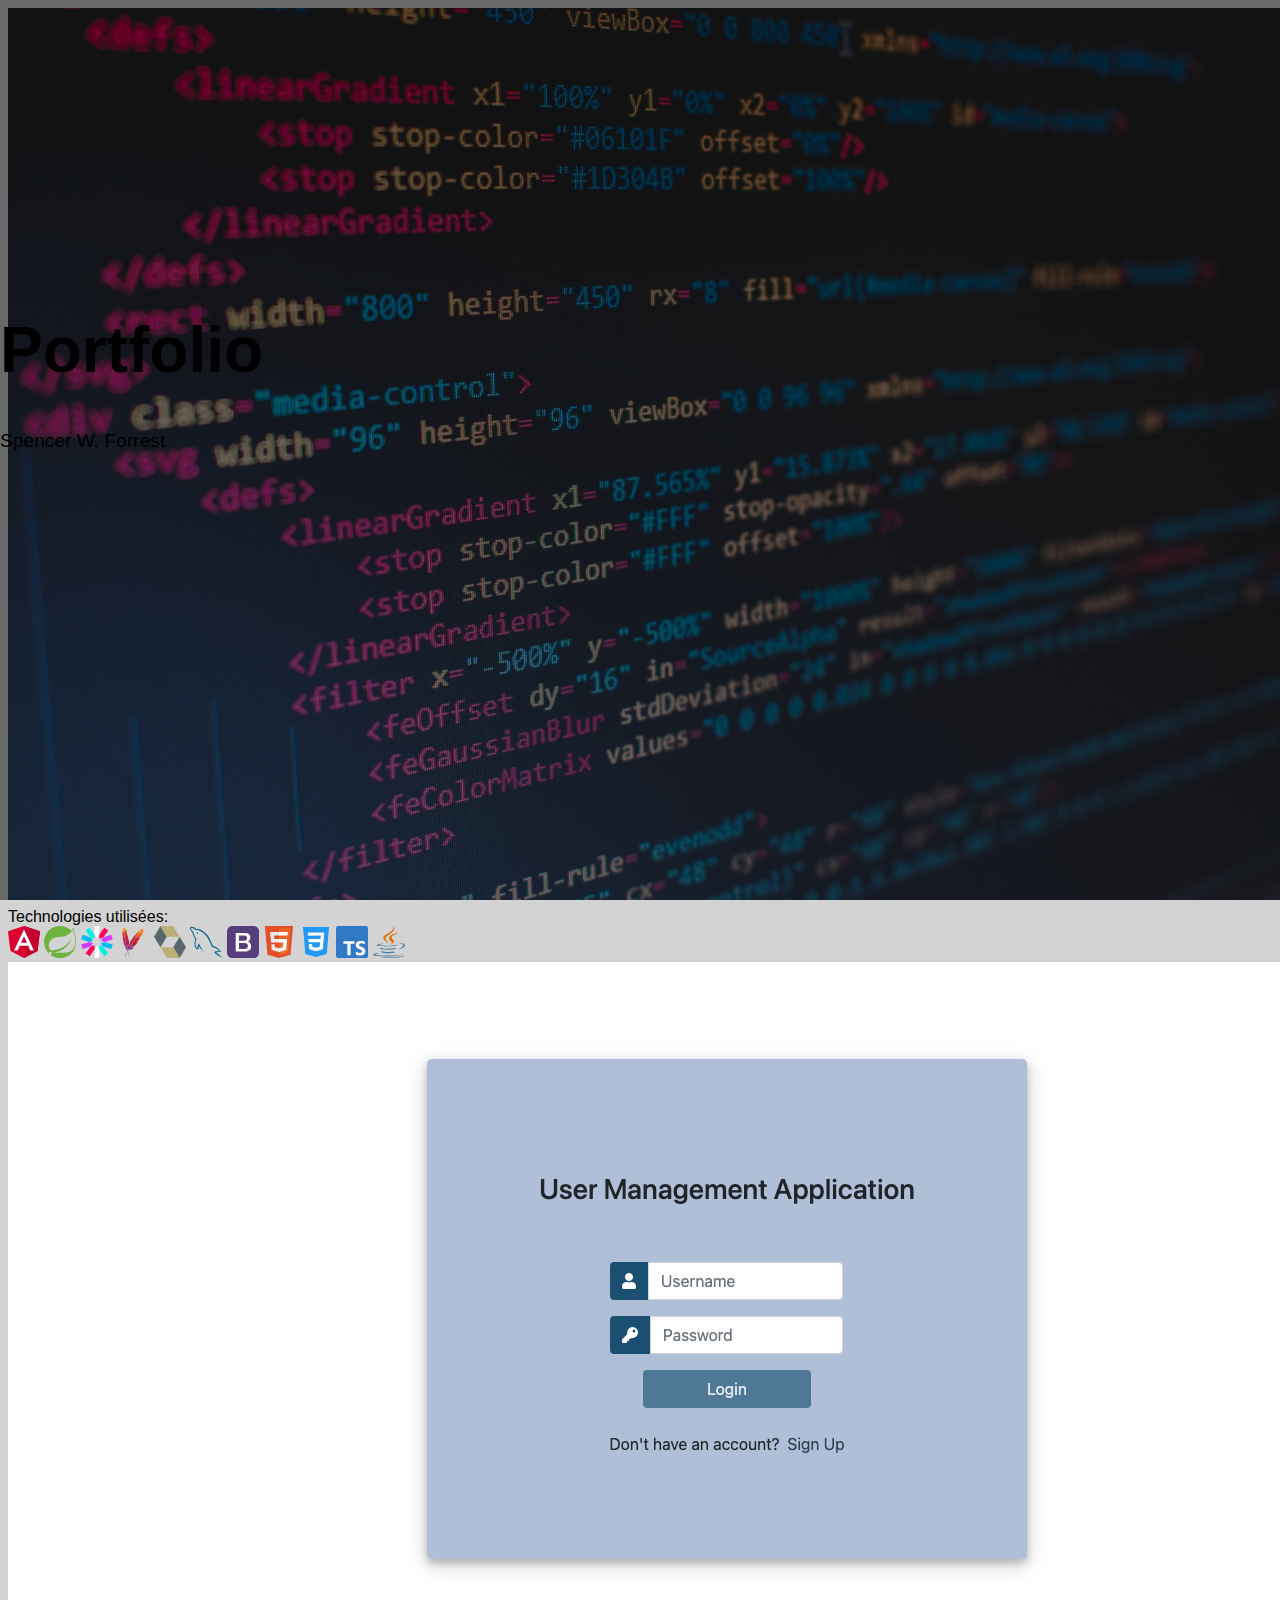
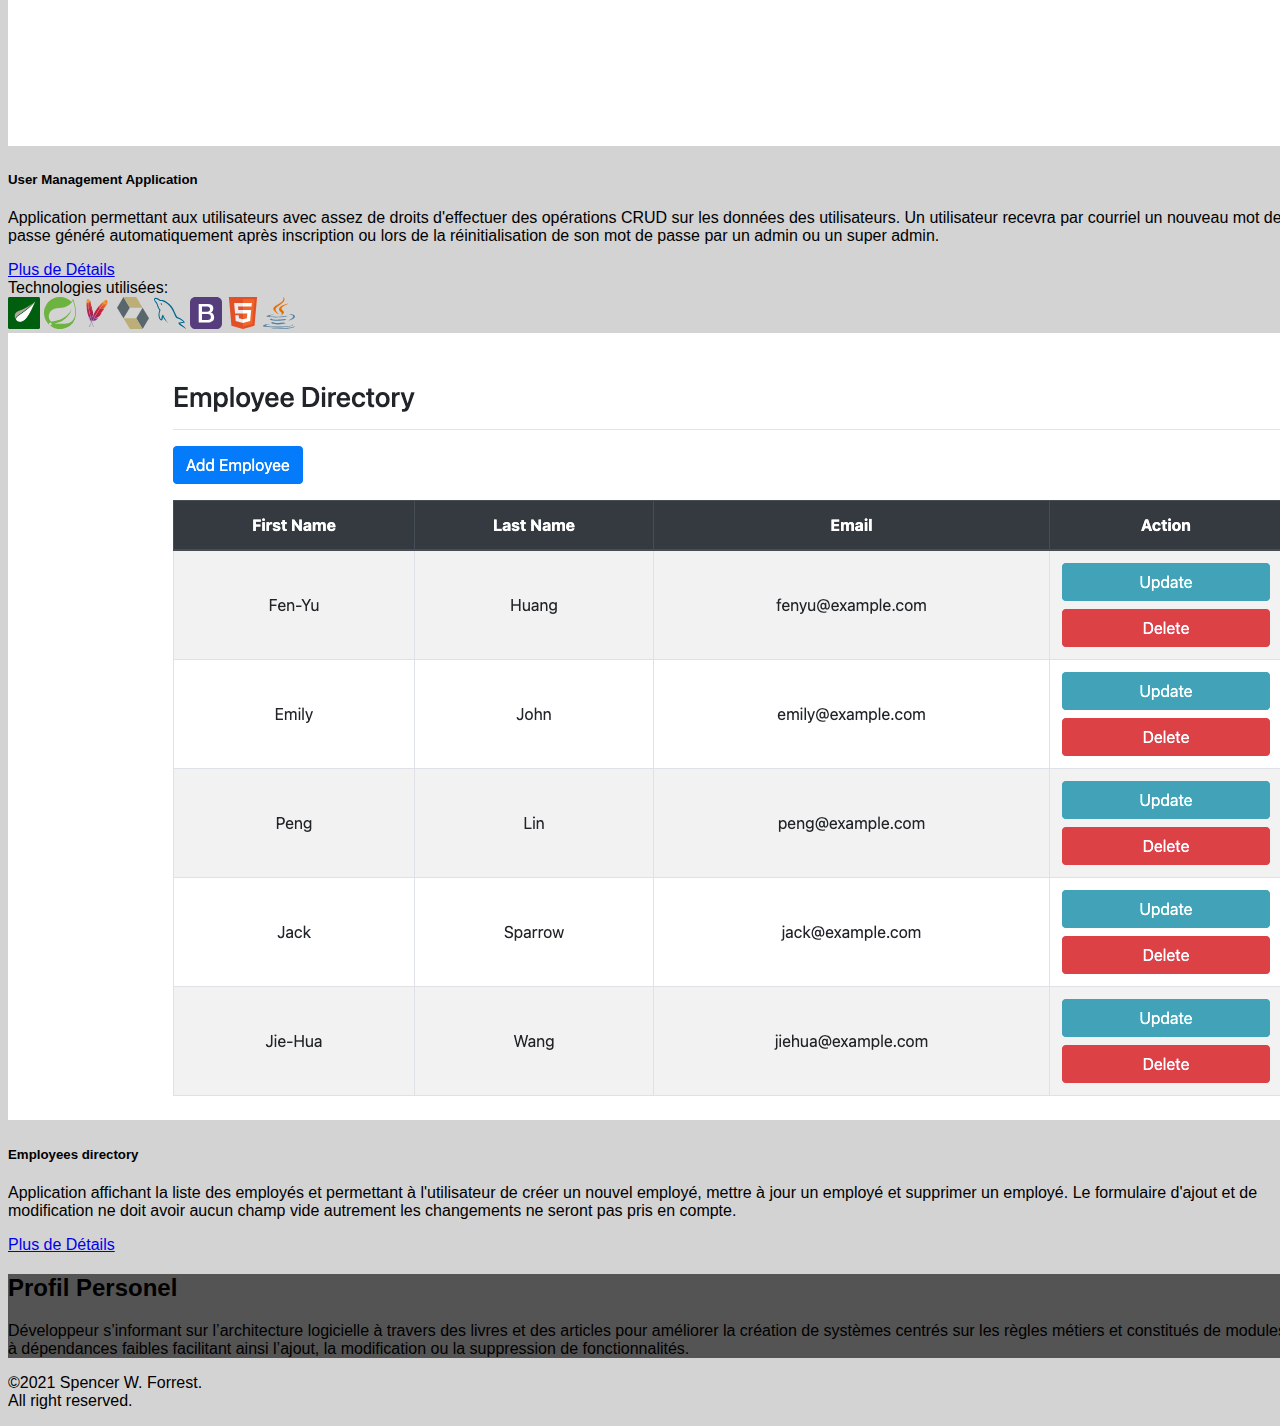
==== index.html @ 788e2797 "updated personal profil" ====
<!DOCTYPE html>
<html lang="en">
  <head>
    <!-- Required meta tags -->
    <meta charset="utf-8" />
    <meta
      name="viewport"
      content="width=device-width, initial-scale=1, shrink-to-fit=no"
    />
    
    <!-- Bootstrap CSS -->
    <link
      rel="stylesheet"
      href="https://cdn.jsdelivr.net/npm/bootstrap@4.6.0/dist/css/bootstrap.min.css"
      integrity="sha384-B0vP5xmATw1+K9KRQjQERJvTumQW0nPEzvF6L/Z6nronJ3oUOFUFpCjEUQouq2+l"
      crossorigin="anonymous"
    />

    <!-- Font-Azesome CSS -->
    <link
      rel="stylesheet"
      href="https://cdnjs.cloudflare.com/ajax/libs/font-awesome/5.15.2/css/all.min.css"
      integrity="sha512-HK5fgLBL+xu6dm/Ii3z4xhlSUyZgTT9tuc/hSrtw6uzJOvgRr2a9jyxxT1ely+B+xFAmJKVSTbpM/CuL7qxO8w=="
      crossorigin="anonymous"
    />
    <!-- Custom Style CSS -->
    <link rel="stylesheet" href="style.css" />

    <!-- favicon -->
    <link rel="icon" href="image/favicon.png">

    <title>Portfolio</title>
  </head>
  <body>
      <header class="text-light text-center overlay">
        <div id="header">
          <div class="py-5 py-lg-0">
            <h1 class="font-weight-bold pt-5">Portfolio</h1>
            <p class="font-weight-normal pb-4">Spencer W. Forrest</p>
            <i class="fas fa-angle-double-down fa-4x d-none d-lg-block"></i>
          </div>
        </div>
      </header>

      <div class="container my-1">
        <div class="row">

          <!-- First project card -->
          <div class="col-12 col-lg my-3">
            <div class="card h-100 text-center">
              <div class="card-header">
                Technologies utilisées:
                <div class="mb-2">
                  <a href="https://angular.io/" target="angular" title="Angular" class="mt-2 ml-1">
                    <img class="logo" src="image/angular.svg" alt="angular">
                  </a>
                  <a href="https://spring.io/" target="spring" title="Spring" class="mt-2 ml-1">
                    <img class="logo" src="image/spring.svg" alt="spring">
                  </a>
                  <a href="https://jwt.io/" target="jwt" title="Jwt" class="mt-2 ml-1">
                    <img class="logo" src="image/jwt2.svg" alt="jwt">
                  </a>
                  <a href="https://maven.apache.org/" target="maven" title="Apache Maven" class="mt-2 ml-1">
                    <img class="logo" src="image/maven.svg" alt="maven">
                  </a>
                  <a href="https://hibernate.org/orm/" target="hibernate_orm" title="Hibernate ORM" class="mt-2 ml-1">
                    <img class="logo" src="image/hibernate.svg" alt="hibernate ORM">
                  </a>
                  <a href="https://www.mysql.com/" target="mysql" title="MySQL" class="mt-2 ml-1">
                    <img class="logo" src="image/mysql.svg" alt="mysql database">
                  </a>
                  <a href="https://getbootstrap.com/" target="bootstrap" title="Bootstrap" class="mt-2 ml-1">
                    <img class="logo" src="image/bootstrap.svg" alt="boostrap">
                  </a>
                  <a href="https://html5.org/" target="html" title="HTML5" class="mt-2 ml-1">
                    <img class="logo" src="image/html5.svg" alt="html5">
                  </a>
                  <a href="https://www.w3.org/Style/CSS/" target="css" title="CSS3" class="mt-2 ml-1">
                    <img class="logo" src="image/css3.svg" alt="css3">
                  </a>
                  <a href="https://www.typescriptlang.org/" target="typescript" title="Typescript" class="mt-2 ml-1">
                    <img class="logo" src="image/typescript.svg" alt="typescript">
                  </a>
                  <a href="https://docs.oracle.com/en/java/index.html" target="java" title="Java" class="mt-2 ml-1">
                    <img class="logo" src="image/java.svg" alt="java">
                  </a>
                </div>
              </div>
              <img
                src="image/login.png"
                class="card-img-top"
                alt="User Management Application"
              />
              <div class="card-body">
                <h5 class="card-title my-4">User Management Application</h5>
                <p class="card-text text-left">
                  Application permettant aux utilisateurs avec assez de droits d'effectuer 
                  des opérations CRUD sur les données des utilisateurs. Un utilisateur recevra 
                  par courriel un nouveau mot de passe généré automatiquement
                  après inscription ou lors de la réinitialisation de son mot de passe 
                  par un admin ou un super admin.
                </p>
                <a 
                href="https://github.com/spencer-forrest-java/spring-user-management-client"
                target="user-management"
                class="btn btn-primary my-4">Plus de Détails</a>
              </div>
            </div>
          </div>

          <!-- Second project project card -->
          <div class="col-12 col-lg my-3">
            <div class="card h-100 text-center">
              <div class="card-header">
                Technologies utilisées:
                <div class="mb-2">
                  <a href="https://www.thymeleaf.org/" target="thymeleaf" title="Thymeleaf" class="mt-2 ml-1">
                    <img class="logo" src="image/thymeleaf.png" alt="thymeleaf">
                  </a>
                  <a href="https://spring.io/" target="spring" title="Spring" class="mt-2 ml-1">
                    <img class="logo" src="image/spring.svg" alt="spring">
                  </a>
                  <a href="https://maven.apache.org/" target="maven" title="Apache Maven" class="mt-2 ml-1">
                    <img class="logo" src="image/maven.svg" alt="maven">
                  </a>
                  <a href="https://hibernate.org/orm/" target="hibernate_orm" title="Hibernate ORM" class="mt-2 ml-1">
                    <img class="logo" src="image/hibernate.svg" alt="hibernate ORM">
                  </a>
                  <a href="https://www.mysql.com/" target="mysql" title="MySQL" class="mt-2 ml-1">
                    <img class="logo" src="image/mysql.svg" alt="mysql database">
                  </a>
                  <a href="https://getbootstrap.com/" target="bootstrap" title="Bootstrap" class="mt-2 ml-1">
                    <img class="logo" src="image/bootstrap.svg" alt="boostrap">
                  </a>
                  <a href="https://html5.org/" target="html" title="HTML5" class="mt-2 ml-1">
                    <img class="logo" src="image/html5.svg" alt="html5">
                  </a>
                  <a href="https://docs.oracle.com/en/java/index.html" target="java" title="Java" class="mt-2 ml-1">
                    <img class="logo" src="image/java.svg" alt="java">
                  </a>
                </div>
              </div>
              <img
                src="image/employees.png"
                class="card-img-top"
                alt="User Management Application"
              />
              <div class="card-body">
                <h5 class="card-title my-4">Employees directory</h5>
                <p class="card-text text-left">
                  Application affichant la liste des employés et permettant 
                  à l'utilisateur de créer un nouvel employé, mettre à jour un 
                  employé et supprimer un employé. Le formulaire d'ajout et de 
                  modification ne doit avoir aucun champ vide autrement les changements 
                  ne seront pas pris en compte.
                </p>
                <a
                  href="https://github.com/spencer-forrest-java/spring-mvc-thymeleaf-employee"
                  target="employee-directory"
                  class="btn btn-primary my-4">Plus de Détails</a>
              </div>
            </div>
            </div>
          </div>
        </div>
      </div>



      <!-- About Me -->
      <div id="about" class="mt-5 mb-0">
        <div class="py-5 my-5">
          <div class="row">
            <div class="col ml-5 mr-5">
              <h2 class="text-center text-white py-5">Profil Personel</h2>
              <p class="text-white pb-5 mb-5">
                Développeur s’informant sur l’architecture logicielle à travers des livres et des articles 
                pour améliorer la création de systèmes centrés sur les règles métiers et constitués de modules 
                à dépendances faibles facilitant ainsi l’ajout, la modification ou la suppression de fonctionnalités.
              </p>
            </div>
          </div>
        </div>
      </div>

      <!-- Footer -->
      <footer class="text-center text-dark">
        <a href="resource/resume_fr.pdf" target="cv" title="Curriculum Vitae" class="d-inline-block">
          <i class="fas fa-file-pdf fa-5x"></i>
        </a>
        <a href="https://github.com/spencer-forrest-java/" target="github" title="GitHub" class="d-inline-block ml-md-5 ml-4">
          <i class="fab fa-github fa-5x"></i>
        </a>
        <a href="mailto:spencer.forrest.java@gmail.com?subject=%5BPortfolio%5D" title="Send me an email" class="d-inline-block ml-md-5 ml-4">
          <i class="fas fa-envelope fa-5x"></i>
        </a>
        <p class="mt-4">&copy;2021 Spencer W. Forrest.<br class="d-inline d-md-none"> All right reserved.</p>
      </footer>

    <!-- Optional JavaScript; choose one of the two! -->
    <script
      src="https://code.jquery.com/jquery-3.5.1.slim.min.js"
      integrity="sha384-DfXdz2htPH0lsSSs5nCTpuj/zy4C+OGpamoFVy38MVBnE+IbbVYUew+OrCXaRkfj"
      crossorigin="anonymous"
    ></script>
    <script
      src="https://cdn.jsdelivr.net/npm/popper.js@1.16.1/dist/umd/popper.min.js"
      integrity="sha384-9/reFTGAW83EW2RDu2S0VKaIzap3H66lZH81PoYlFhbGU+6BZp6G7niu735Sk7lN"
      crossorigin="anonymous"
    ></script>
    <script
      src="https://cdn.jsdelivr.net/npm/bootstrap@4.6.0/dist/js/bootstrap.min.js"
      integrity="sha384-+YQ4JLhjyBLPDQt//I+STsc9iw4uQqACwlvpslubQzn4u2UU2UFM80nGisd026JF"
      crossorigin="anonymous"
    ></script>
  </body>
</html>
---- style.css ----
html,
body {
  max-height: 100%;
  max-width: 100%;
  overflow-x: hidden;
}

body {
  background-color: lightgray;
  font-family: "Poppins", sans-serif;
  font-size: 1rem;
  width: 100%;
  height: 100%;
}

header {
  background-image: url(image/code.jpg);
  background-attachment: fixed;
  background-position: center;
  background-size: cover;
  background-repeat: no-repeat;
  height: 100vh;
}

#header {
  margin: 0;
  bottom: 0;
  top: 0;
  left: 0;
  right: 0;
  background-color: rgba(0, 0, 0, 0.5);
  position: absolute;
}

#header > div {
  position: relative;
  top: 30%;
  height: 20%;
}

#header h1 {
  font-size: 4rem;
}

#header p {
  font-size: 1.2rem;
}

@media screen and (max-width: 991px) {
  header {
    height: 100%;
  }

  #header {
    position: relative;
  }

  #header > div {
    top: 50%;
    height: auto;
  }
}

@media screen and (max-width: 767px) {
  header {
    height: 100%;
    background-attachment: scroll;
  }
}

@media screen and (max-width: 576px) {
  #header h1 {
    font-size: 2rem;
  }

  #header p {
    font-size: 1rem;
  }
}

#about {
  background-image: url(image/sketch.jpg);
  background-attachment: fixed;
  background-position: top;
  background-size: cover;
  background-repeat: no-repeat;
}

@media screen and (max-width: 767px) {
  #about {
    background-attachment: scroll;
  }
}

#about > div {
  background-color: rgba(0, 0, 0, 0.6);
}

footer a :hover {
  color: #007bff;
}

footer a i {
  color: #000;
}

a i {
  color: black;
}

.card-header a {
  color: transparent;
  display: inline-block;
}

img.logo {
  width: 32px;
  height: 32px;
}
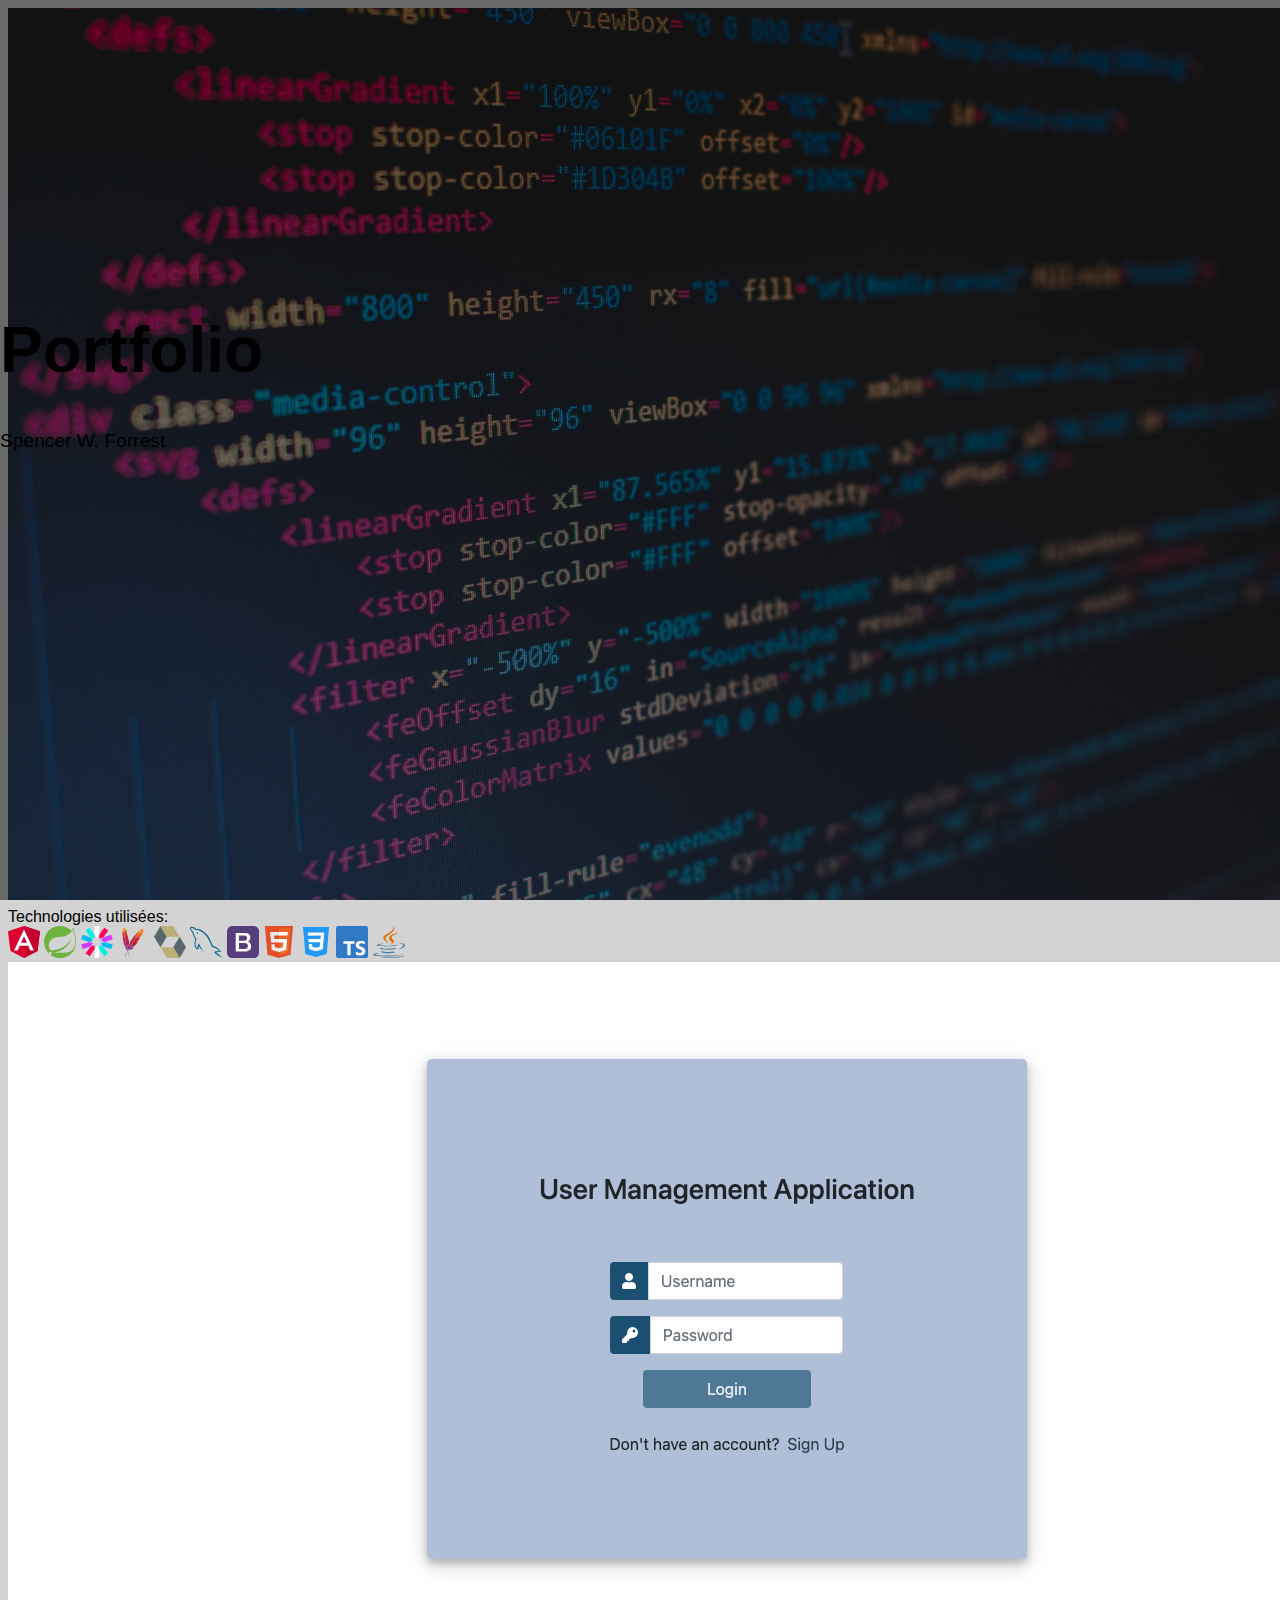
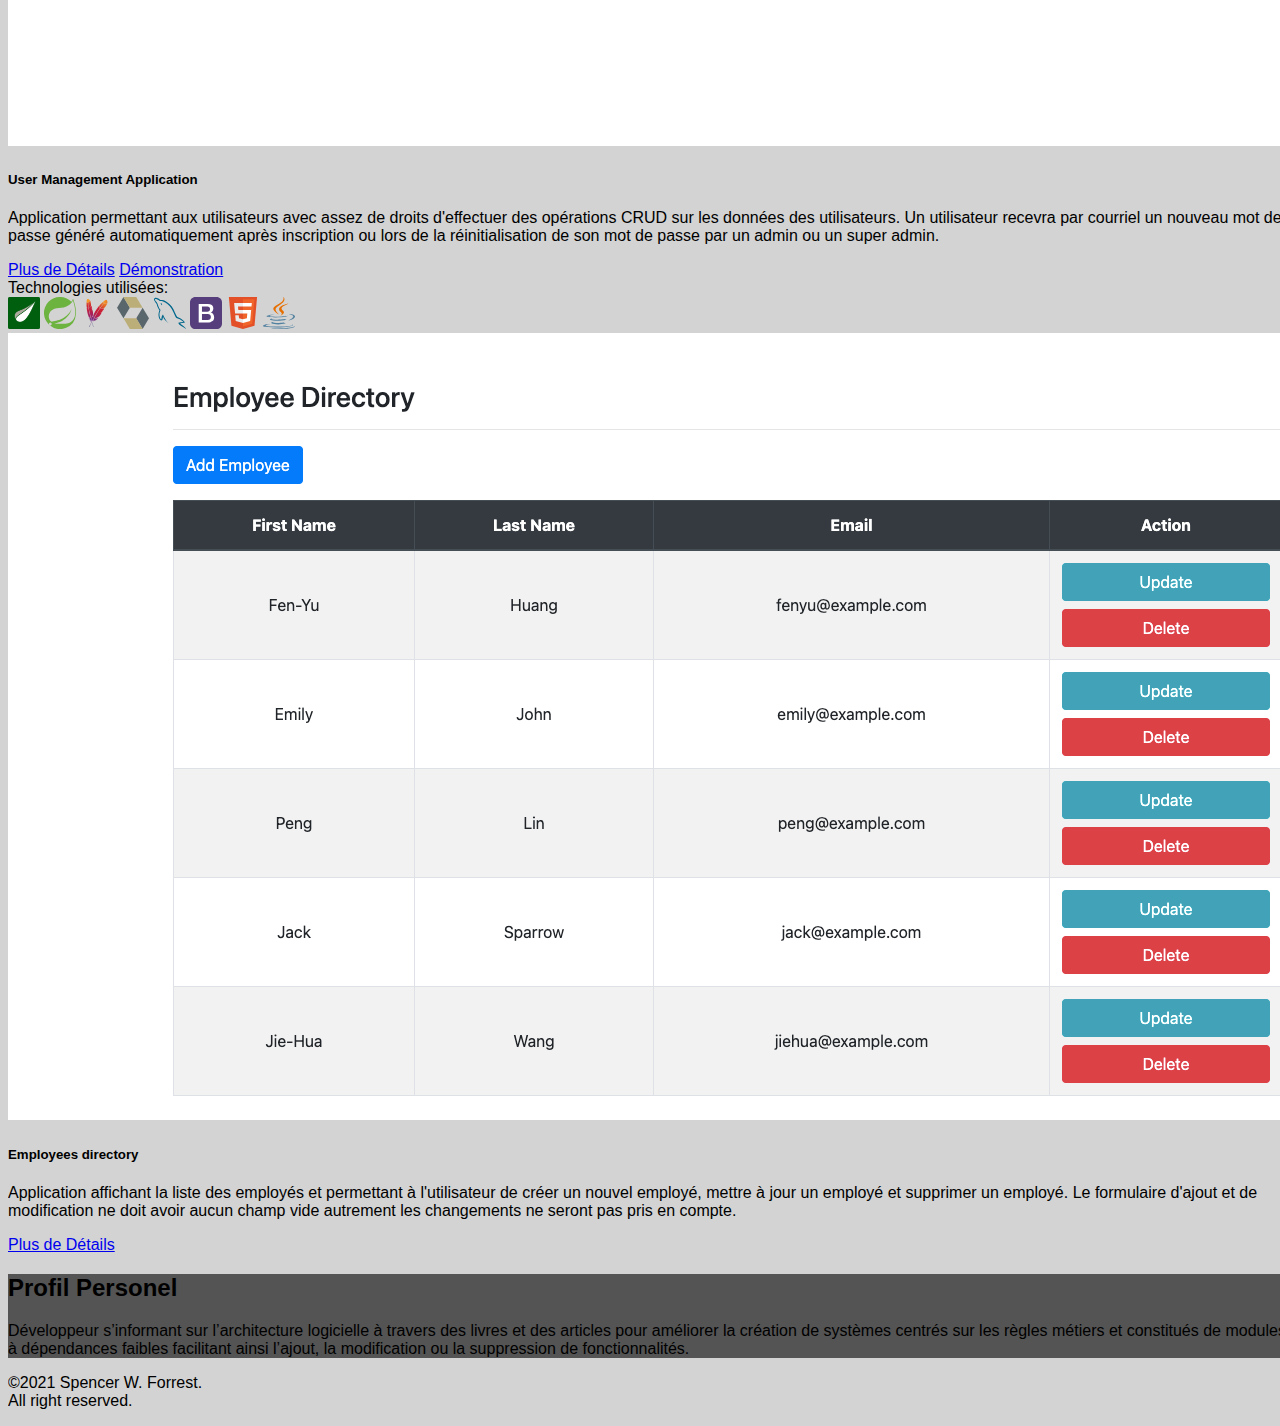
==== commit 93972d92: "added link to user management app" ====
--- a/index.html
+++ b/index.html
@@ -102,8 +102,12 @@
                 </p>
                 <a 
                 href="https://github.com/spencer-forrest-java/spring-user-management-client"
+                target="user-management github"
+                class="btn btn-primary my-3 my-sm-4 mr-auto mr-sm-5">Plus de Détails</a>
+                <a 
+                href="https://www.user-management-application.tk/"
                 target="user-management"
-                class="btn btn-primary my-4">Plus de Détails</a>
+                class="btn btn-success my-3  my-md-4">Démonstration</a>
               </div>
             </div>
           </div>
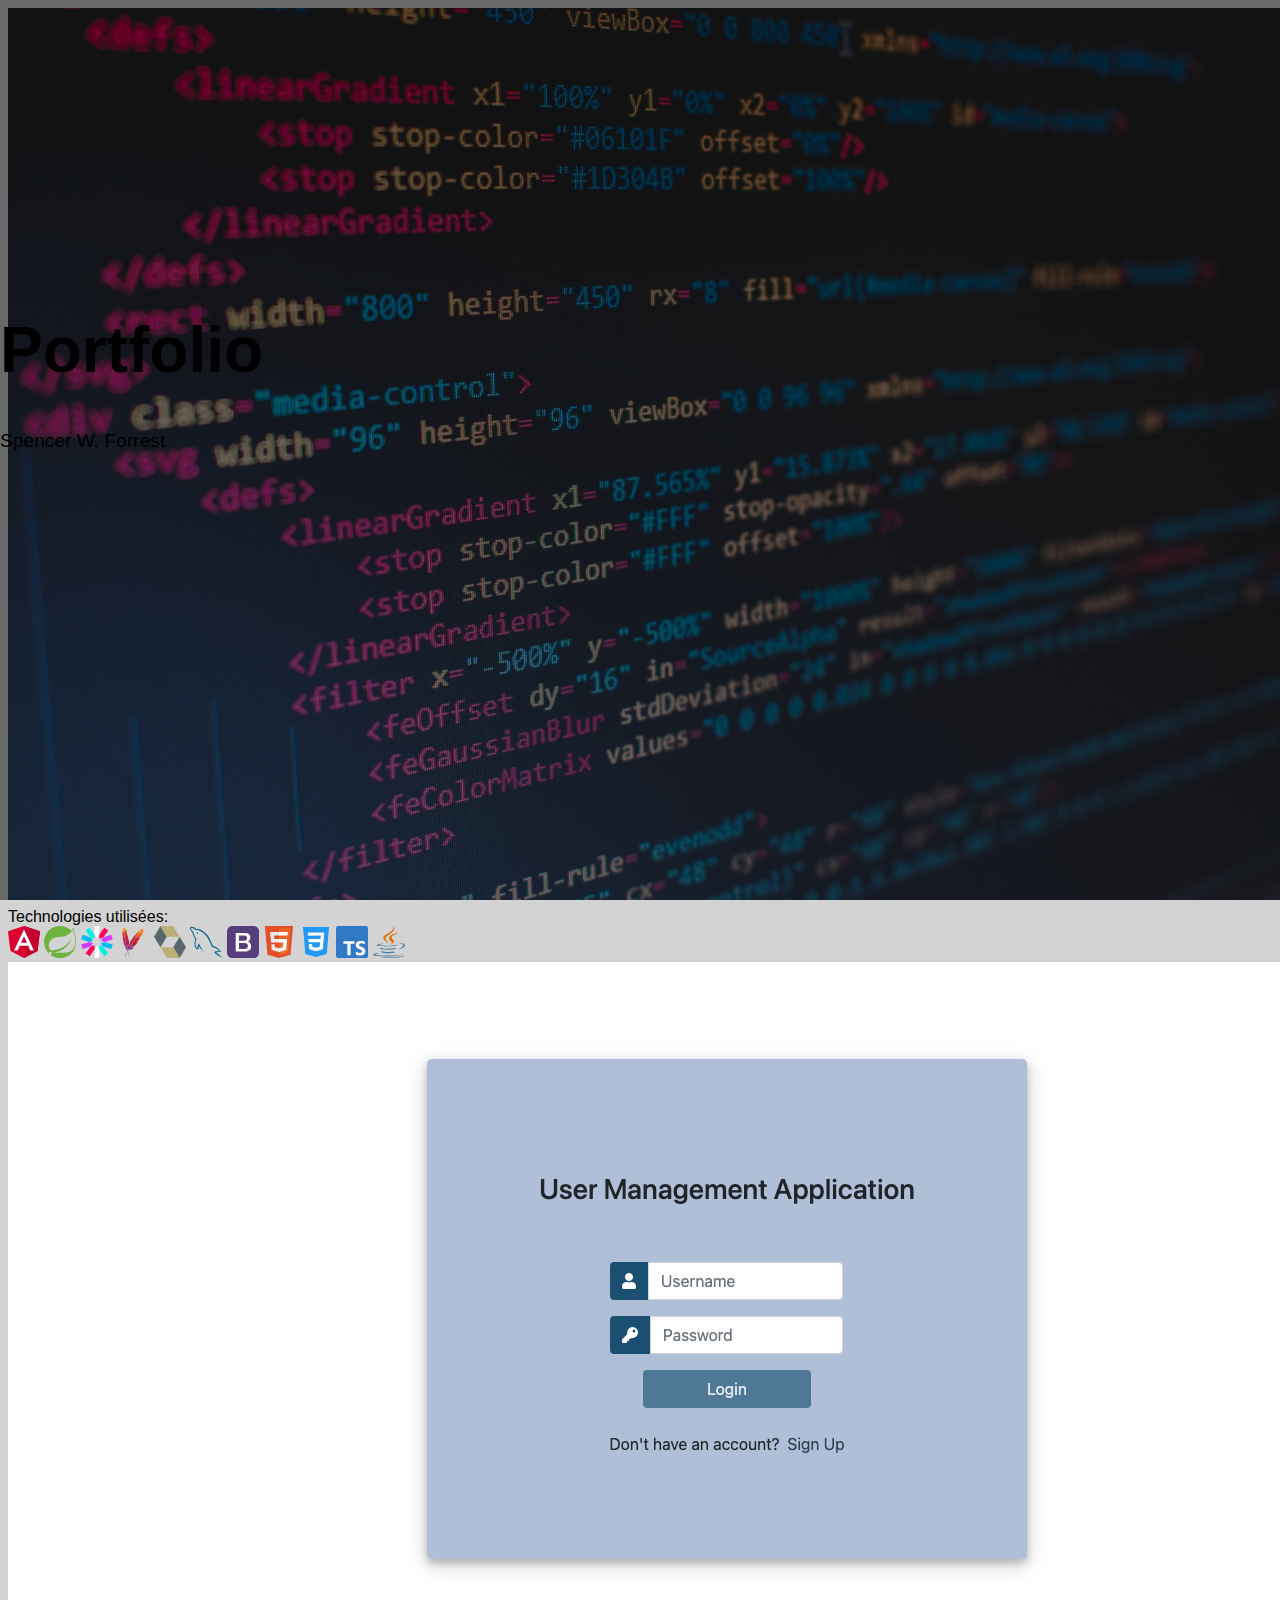
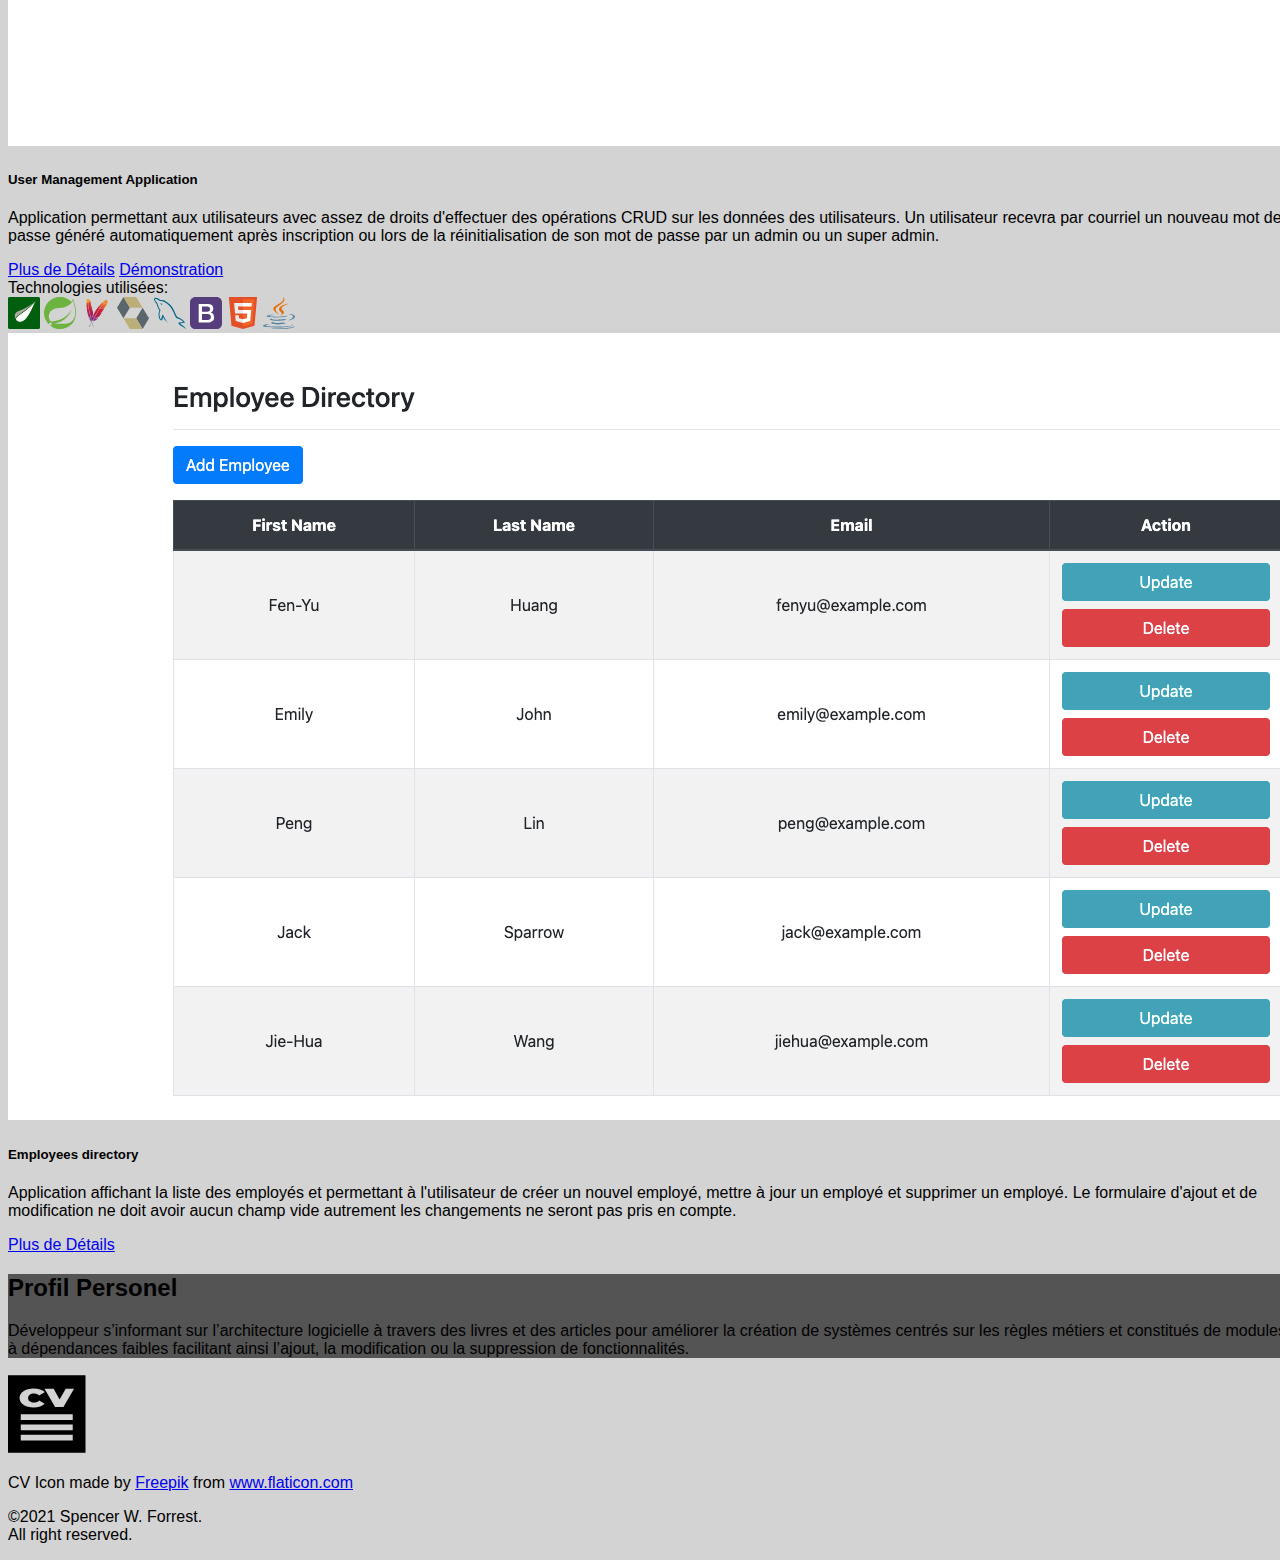
==== commit abcedb71: "updated resume icon" ====
--- a/index.html
+++ b/index.html
@@ -189,15 +189,43 @@
 
       <!-- Footer -->
       <footer class="text-center text-dark">
-        <a href="resource/resume_fr.pdf" target="cv" title="Curriculum Vitae" class="d-inline-block">
-          <i class="fas fa-file-pdf fa-5x"></i>
-        </a>
-        <a href="https://github.com/spencer-forrest-java/" target="github" title="GitHub" class="d-inline-block ml-md-5 ml-4">
-          <i class="fab fa-github fa-5x"></i>
-        </a>
-        <a href="mailto:spencer.forrest.java@gmail.com?subject=%5BPortfolio%5D" title="Send me an email" class="d-inline-block ml-md-5 ml-4">
-          <i class="fas fa-envelope fa-5x"></i>
-        </a>
+        <div class="row">
+          <div class="d-none d-lg-block col-lg-3"></div>
+          <div class="col my-3">
+            <a href="../resource/resume_fr.pdf" target="Résumé" title="Curriculum Vitae">
+              <svg preserveAspectRatio="xMidYMid meet" viewBox="0 0 70 70" width="70" height="70" class="cv">
+                <defs>
+                <path d="M70 70L70 0L0 0L0 70L70 70ZM28.4 18.33C27.08 17.11 25.49 16.41 23.45 16.41C20.28 16.41 18.14 18 18.14 
+                    20.52C18.14 23.04 20.28 24.63 23.45 24.63C25.49 24.63 27.08 23.93 28.4 22.71C28.89 23.02 32.75 25.52 33.23 
+                    25.83C30.99 27.95 27.5 29.13 23.06 29.13C15.78 29.13 10.43 25.57 10.43 20.52C10.43 15.46 15.78 11.91 23.06 
+                    11.91C27.5 11.91 30.99 13.09 33.23 15.21C32.75 15.52 28.89 18.02 28.4 18.33ZM11.53 53.73L58.47 53.73L58.47 
+                    58.96L11.53 58.96L11.53 53.73ZM11.53 44.44L58.47 44.44L58.47 49.67L11.53 49.67L11.53 44.44ZM11.53 35.15L58.47 
+                    35.15L58.47 40.37L11.53 40.37L11.53 35.15ZM32.97 12.29L41.2 12.29L46.6 21.91L52.14 12.29L59.65 12.29L50.07 28.75L42.55 
+                    28.75L32.97 12.29Z" id="d2TS8KiFCG">
+                </path>
+                </defs>
+                <g>
+                  <use xlink:href="#d2TS8KiFCG" opacity="1" fill-opacity="1"></use>
+                </g>
+              </svg>
+            </a>
+          </div>
+          <div class="col my-3">
+            <a href="https://github.com/spencer-forrest-java/" target="github" title="GitHub" class="d-inline-block ml-md-5 ml-4">
+              <i class="fab fa-github fa-5x"></i>
+            </a>
+          </div>
+          <div class="col my-3">
+            <a href="mailto:spencer.forrest.java@gmail.com?subject=%5BPortfolio%5D" title="Send me an email" class="d-inline-block ml-md-5 ml-4">
+              <i class="fas fa-envelope fa-5x"></i>
+            </a>
+          </div>
+          <div class="d-none d-lg-block col-lg-3"></div>
+        </div>
+        <p class="mt-4">
+          CV Icon made by <a href="https://www.freepik.com" title="Freepik">Freepik</a> 
+          from <a href="https://www.flaticon.com/" title="Flaticon">www.flaticon.com</a>
+        </p>
         <p class="mt-4">&copy;2021 Spencer W. Forrest.<br class="d-inline d-md-none"> All right reserved.</p>
       </footer>
 
--- a/style.css
+++ b/style.css
@@ -98,10 +98,12 @@
 
 footer a :hover {
   color: #007bff;
+  fill: #007bff;
 }
 
 footer a i {
   color: #000;
+  fill: #000;
 }
 
 a i {
@@ -116,4 +118,9 @@
 img.logo {
   width: 32px;
   height: 32px;
+}
+
+svg.cv {
+  width: 77.5px;
+  height: 80px;
 }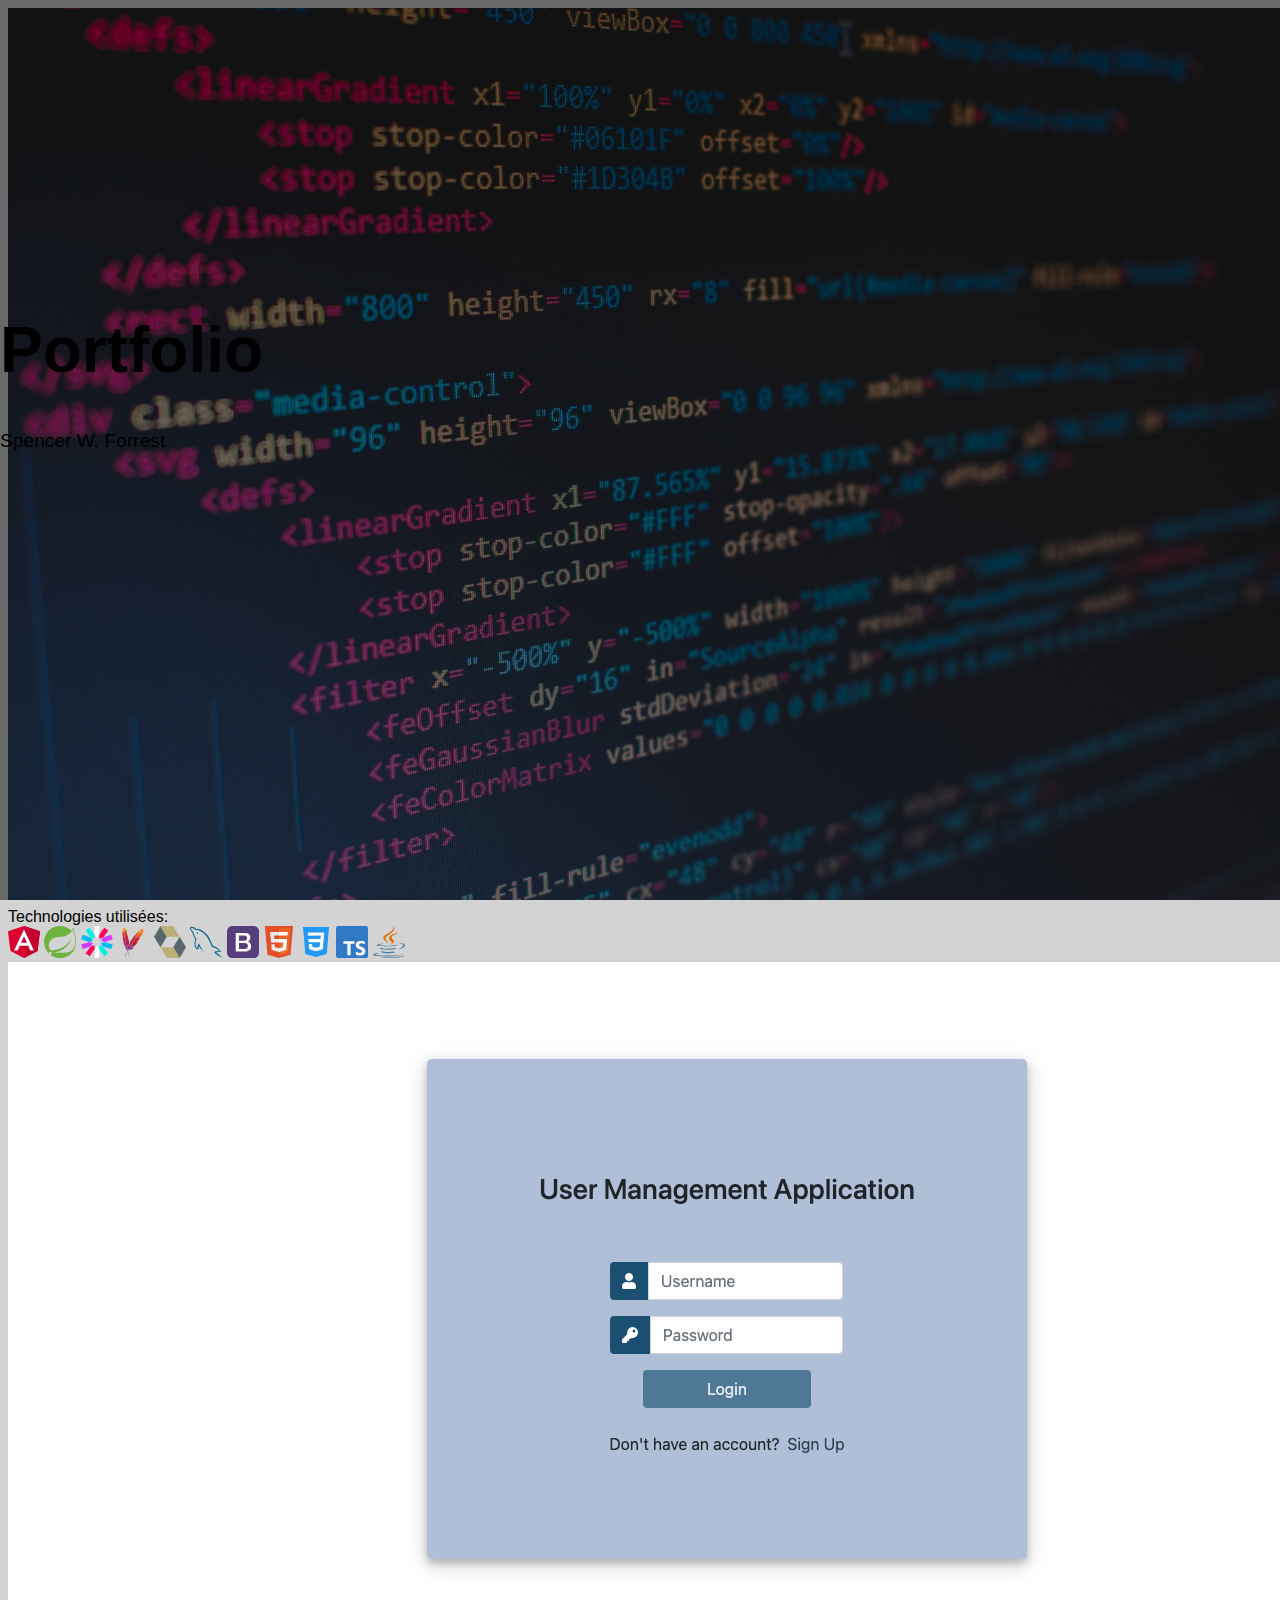
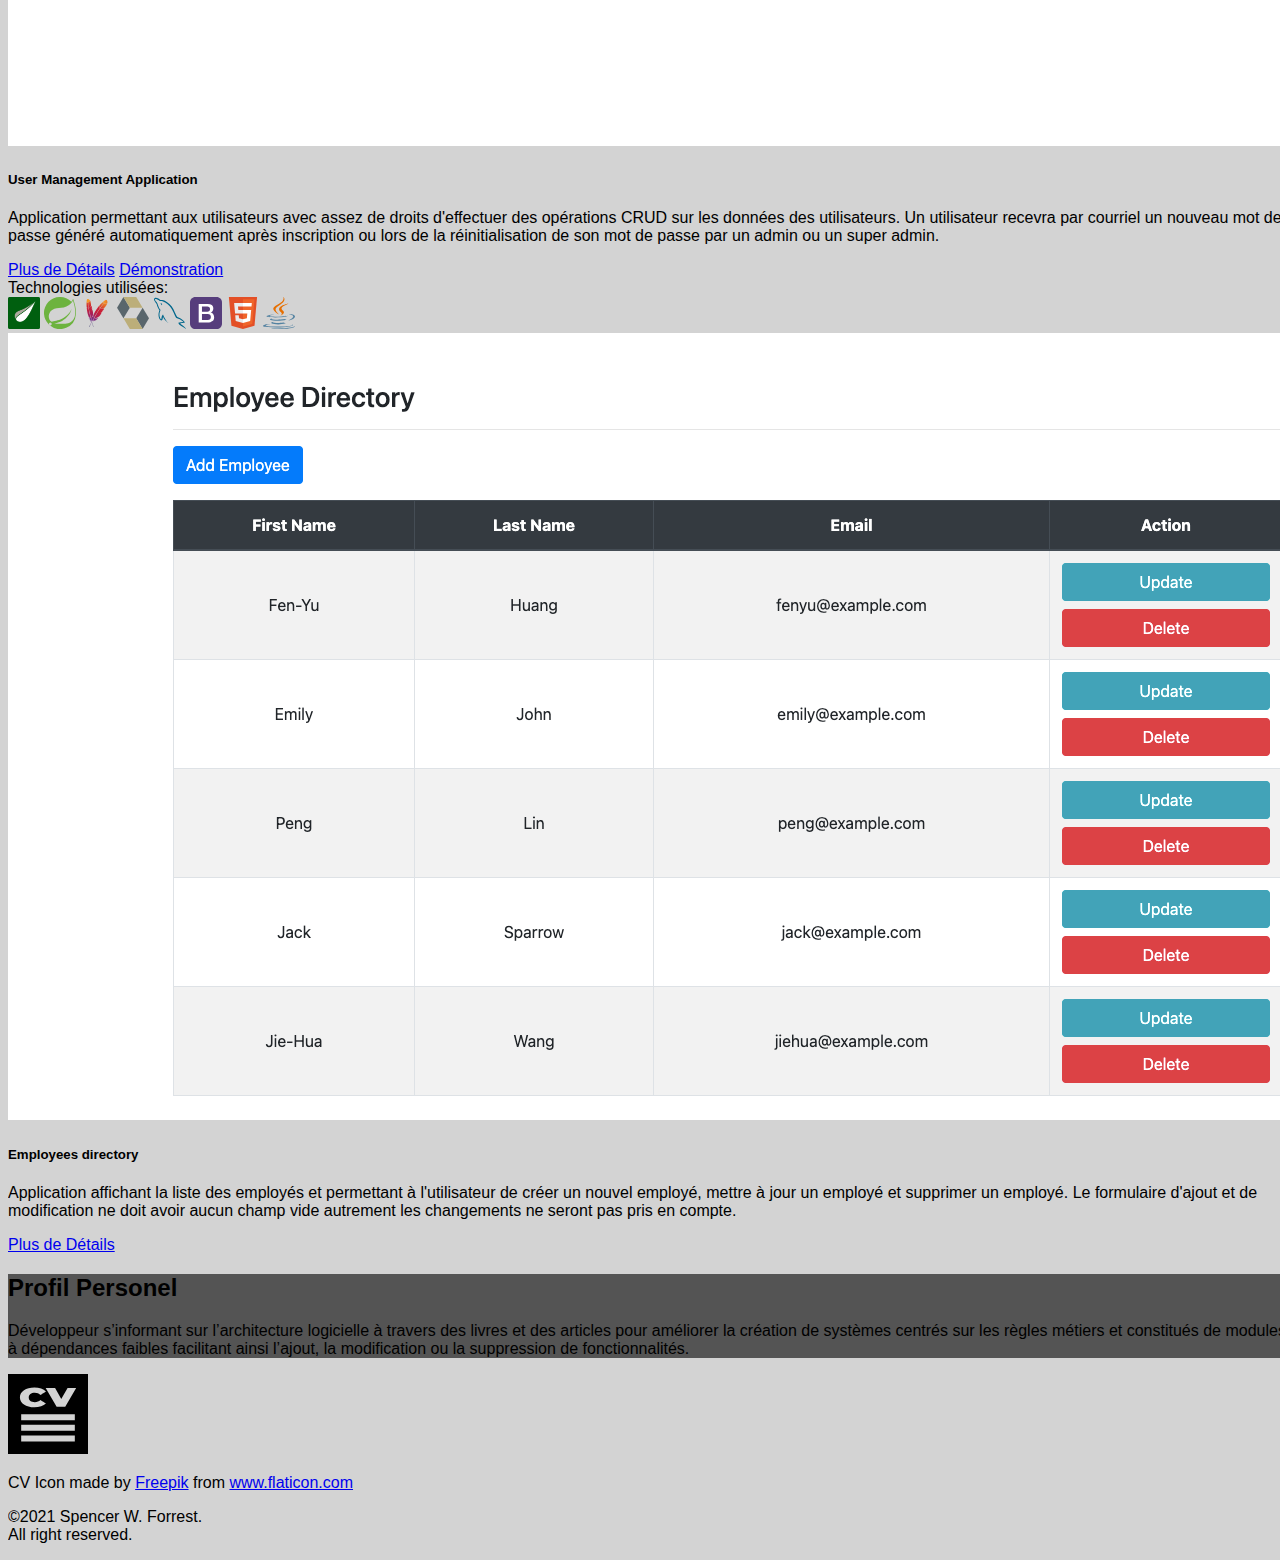
==== commit 535e06da: "Adjusted some margins" ====
--- a/index.html
+++ b/index.html
@@ -188,7 +188,7 @@
       </div>
 
       <!-- Footer -->
-      <footer class="text-center text-dark">
+      <footer class="container text-center text-dark">
         <div class="row">
           <div class="d-none d-lg-block col-lg-3"></div>
           <div class="col my-3">
@@ -211,12 +211,12 @@
             </a>
           </div>
           <div class="col my-3">
-            <a href="https://github.com/spencer-forrest-java/" target="github" title="GitHub" class="d-inline-block ml-md-5 ml-4">
+            <a href="https://github.com/spencer-forrest-java/" target="github" title="GitHub">
               <i class="fab fa-github fa-5x"></i>
             </a>
           </div>
           <div class="col my-3">
-            <a href="mailto:spencer.forrest.java@gmail.com?subject=%5BPortfolio%5D" title="Send me an email" class="d-inline-block ml-md-5 ml-4">
+            <a href="mailto:spencer.forrest.java@gmail.com?subject=%5BPortfolio%5D" title="Send me an email">
               <i class="fas fa-envelope fa-5x"></i>
             </a>
           </div>
--- a/style.css
+++ b/style.css
@@ -121,6 +121,6 @@
 }
 
 svg.cv {
-  width: 77.5px;
+  width: 80px;
   height: 80px;
 }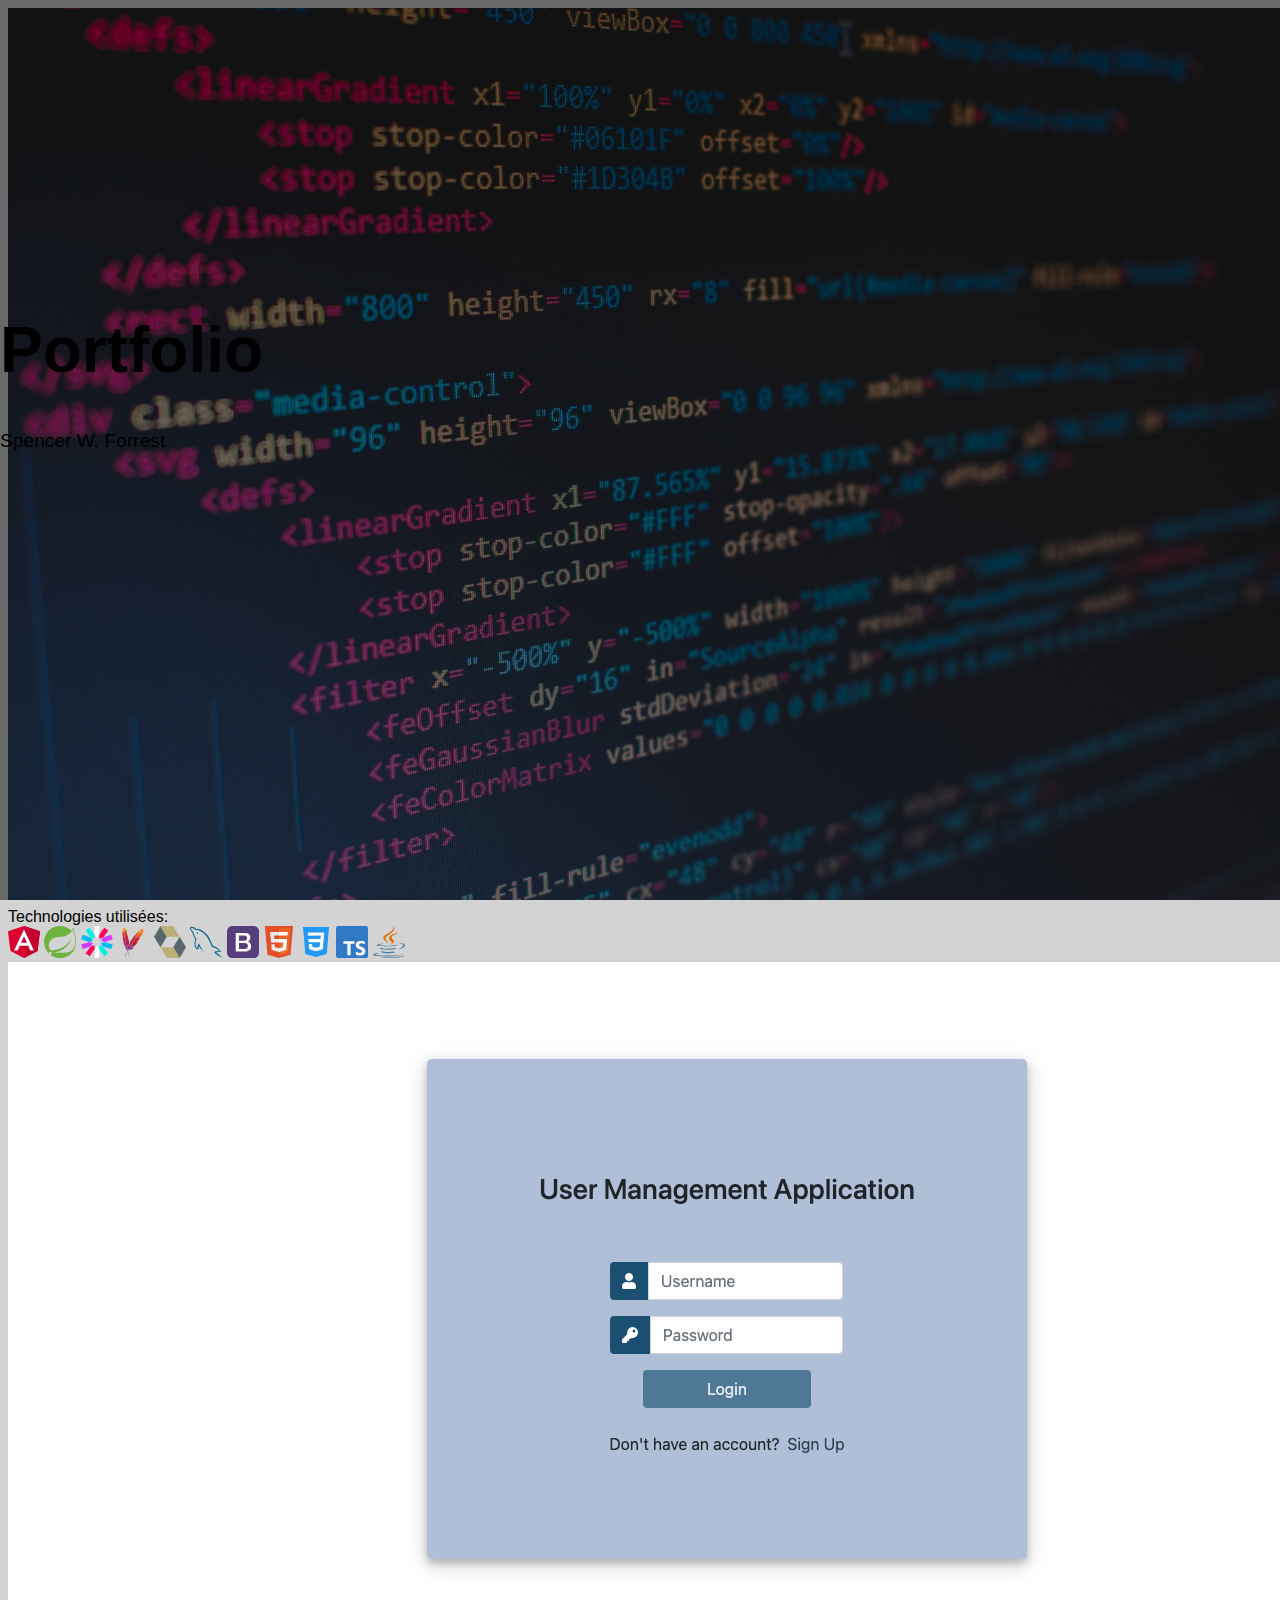
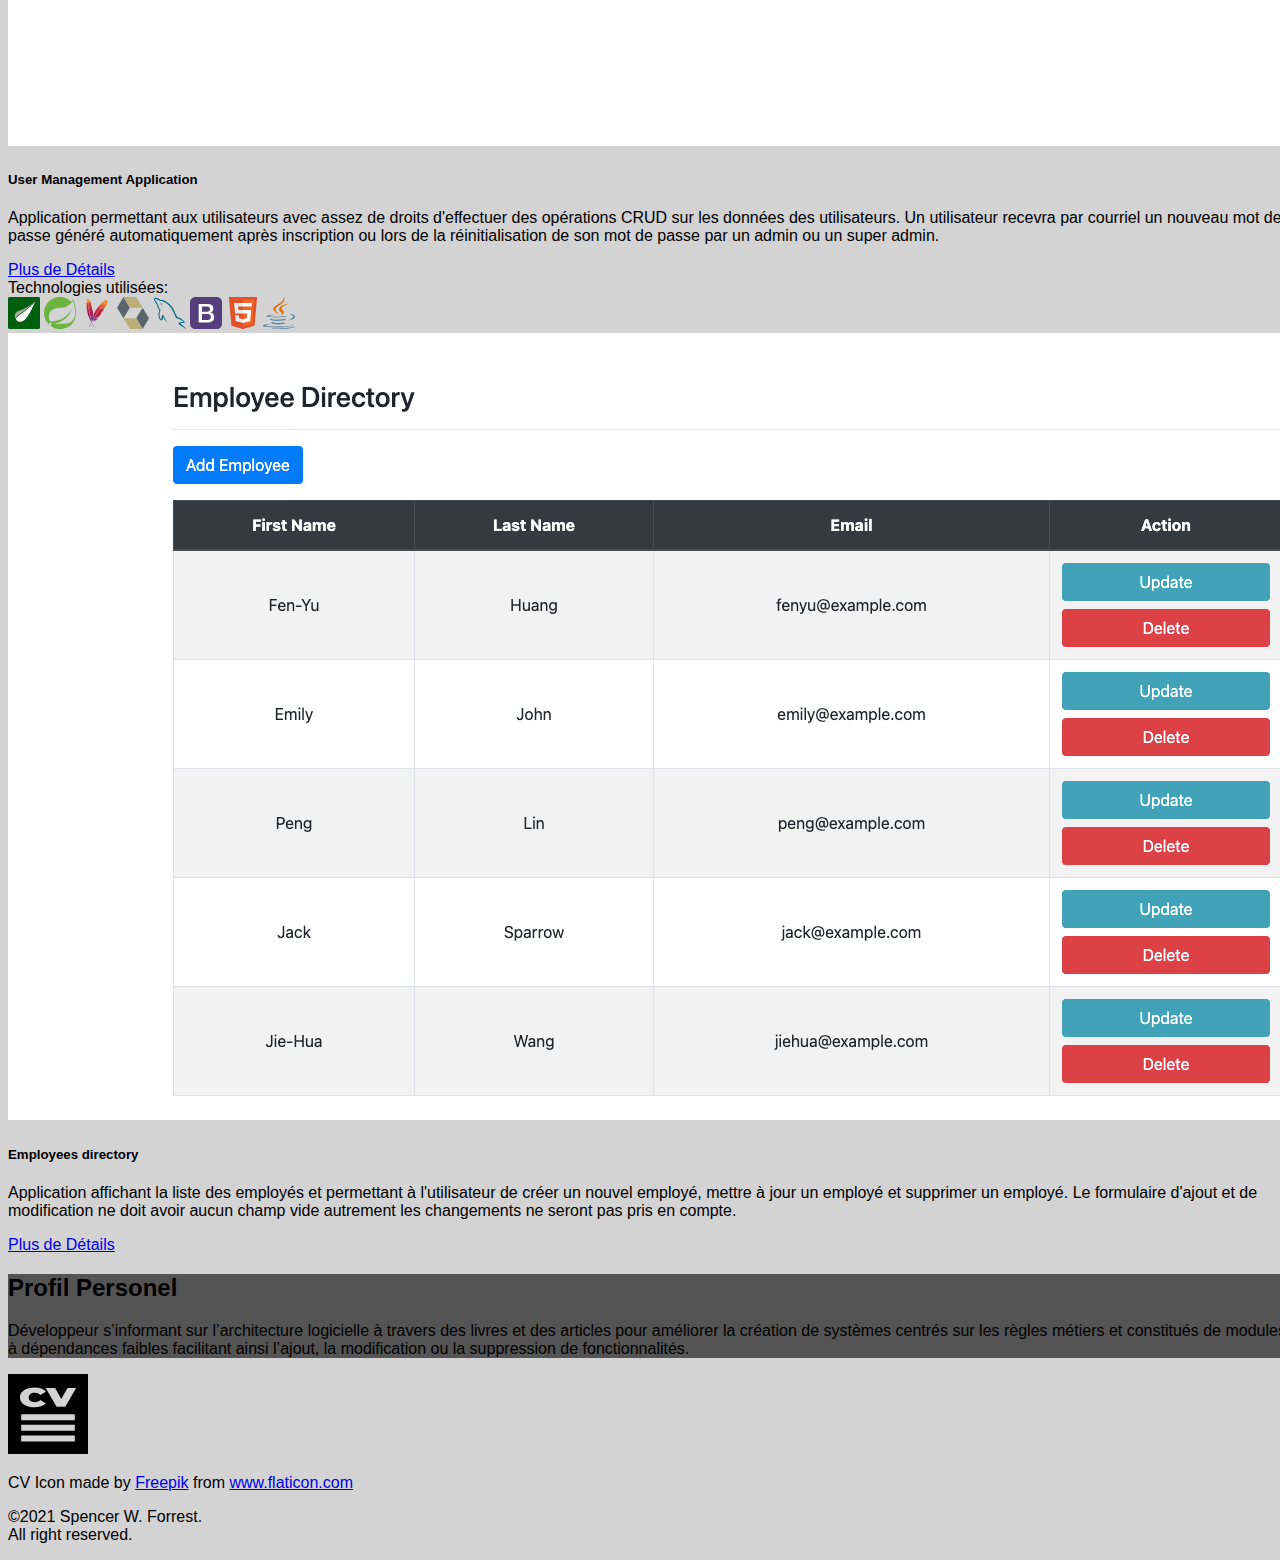
==== commit 9d6dd92e: "Removed demonstration button" ====
--- a/index.html
+++ b/index.html
@@ -100,14 +100,18 @@
                   après inscription ou lors de la réinitialisation de son mot de passe 
                   par un admin ou un super admin.
                 </p>
+                <!-- <a 
+                href="https://github.com/spencer-forrest-java/spring-user-management-client"
+                target="user-management github"
+                class="btn btn-primary my-3 my-sm-4 mr-auto mr-sm-5">Plus de Détails</a> -->
+                <!-- <a 
+                href="https://www.user-management-application.tk/"
+                target="user-management"
+                class="btn btn-success my-3  my-md-4">Démonstration</a> -->
                 <a 
                 href="https://github.com/spencer-forrest-java/spring-user-management-client"
                 target="user-management github"
-                class="btn btn-primary my-3 my-sm-4 mr-auto mr-sm-5">Plus de Détails</a>
-                <a 
-                href="https://www.user-management-application.tk/"
-                target="user-management"
-                class="btn btn-success my-3  my-md-4">Démonstration</a>
+                class="btn btn-primary my-4">Plus de Détails</a>
               </div>
             </div>
           </div>
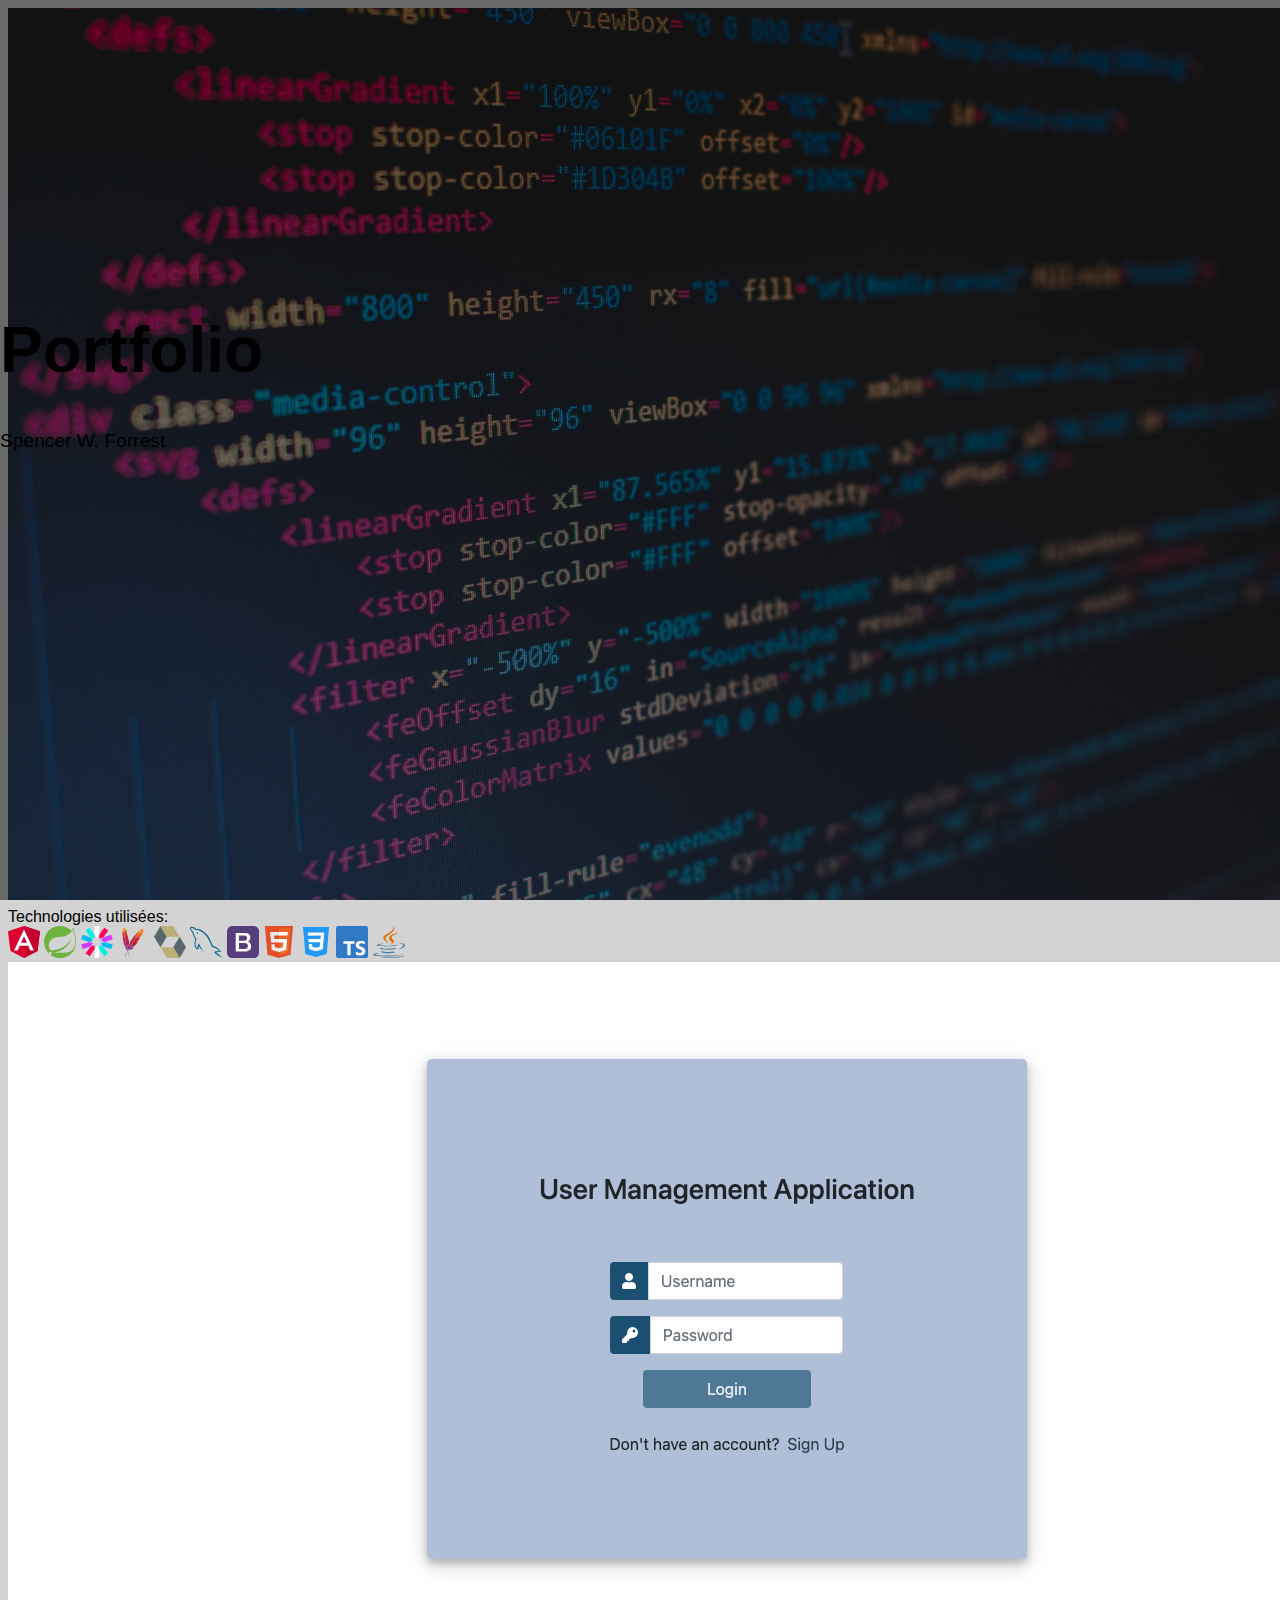
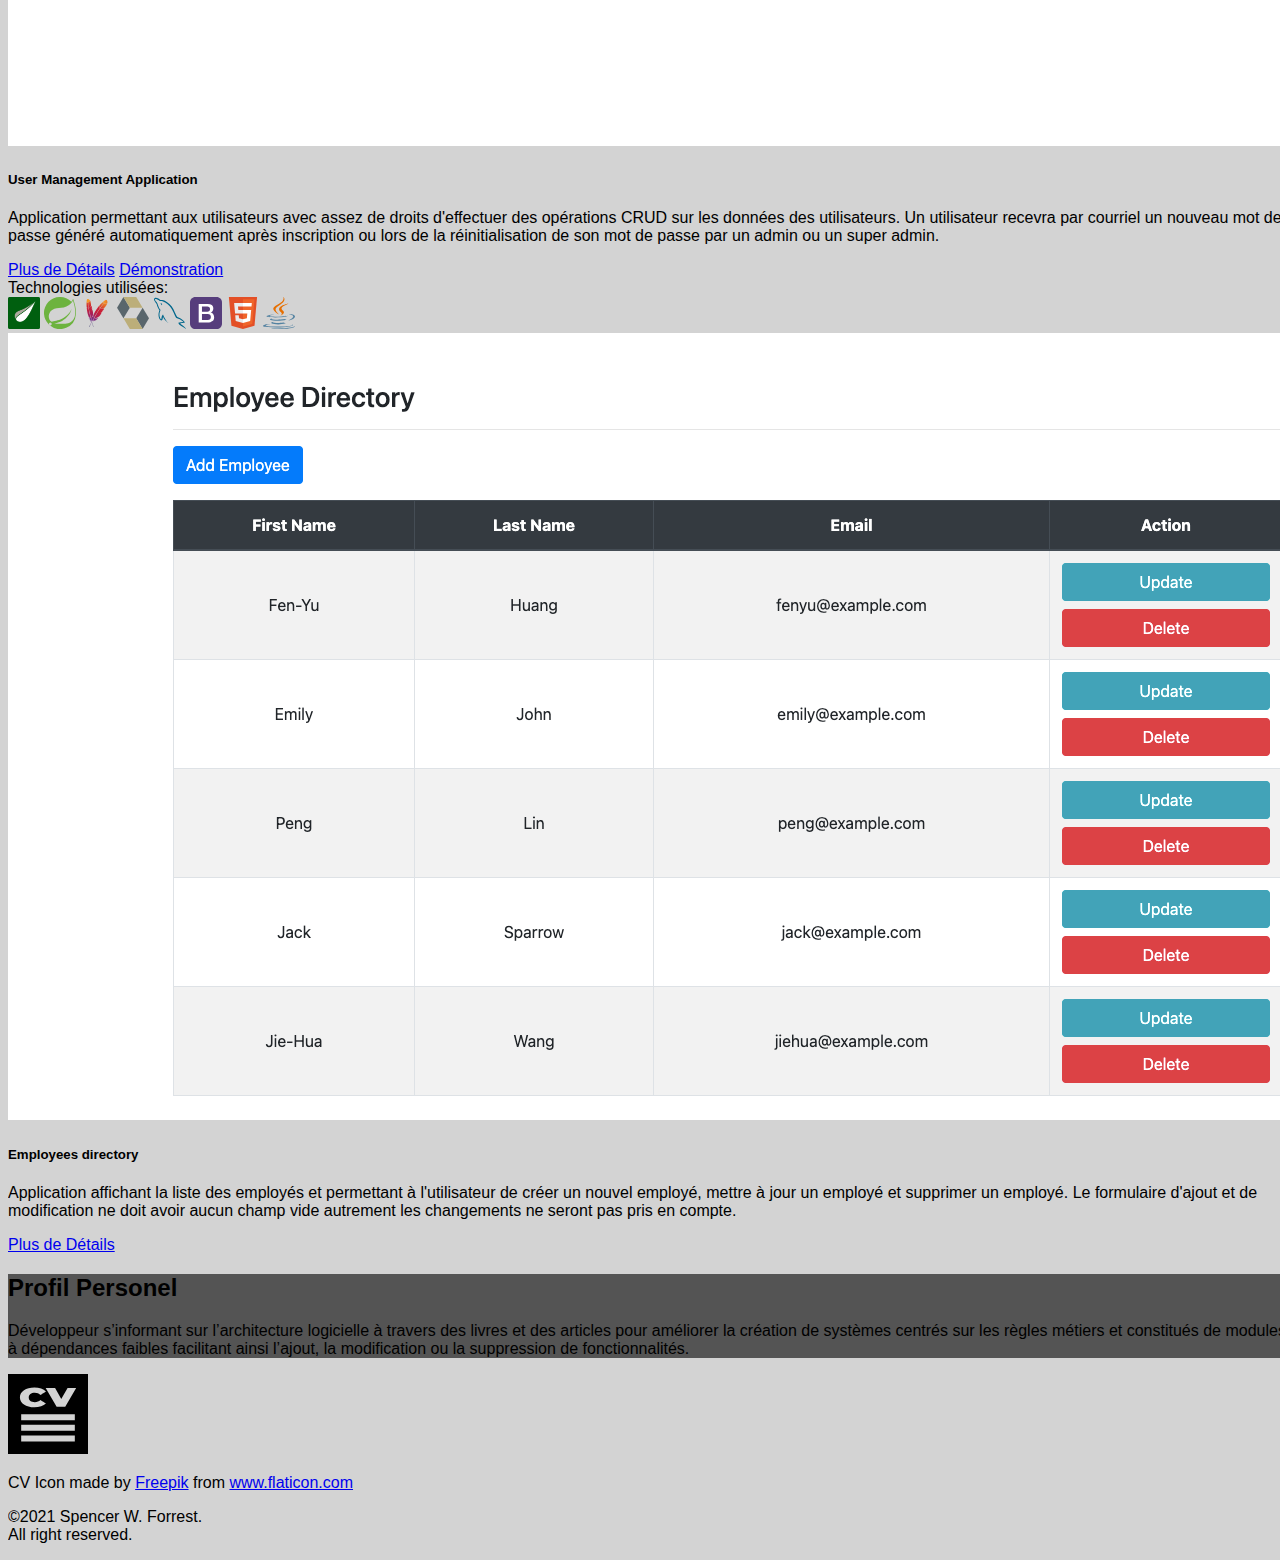
==== commit afc786af: "Update index.html" ====
--- a/index.html
+++ b/index.html
@@ -100,18 +100,18 @@
                   après inscription ou lors de la réinitialisation de son mot de passe 
                   par un admin ou un super admin.
                 </p>
+                <a 
+                href="https://github.com/spencer-forrest-java/spring-user-management-client"
+                target="user-management github"
+                class="btn btn-primary my-3 my-sm-4 mr-auto mr-sm-5">Plus de Détails</a>
+                <a 
+                href="https://www.user-management-application.site/"
+                target="user-management"
+                class="btn btn-success my-3  my-md-4">Démonstration</a>
                 <!-- <a 
                 href="https://github.com/spencer-forrest-java/spring-user-management-client"
                 target="user-management github"
-                class="btn btn-primary my-3 my-sm-4 mr-auto mr-sm-5">Plus de Détails</a> -->
-                <!-- <a 
-                href="https://www.user-management-application.tk/"
-                target="user-management"
-                class="btn btn-success my-3  my-md-4">Démonstration</a> -->
-                <a 
-                href="https://github.com/spencer-forrest-java/spring-user-management-client"
-                target="user-management github"
-                class="btn btn-primary my-4">Plus de Détails</a>
+                class="btn btn-primary my-4">Plus de Détails</a> -->
               </div>
             </div>
           </div>
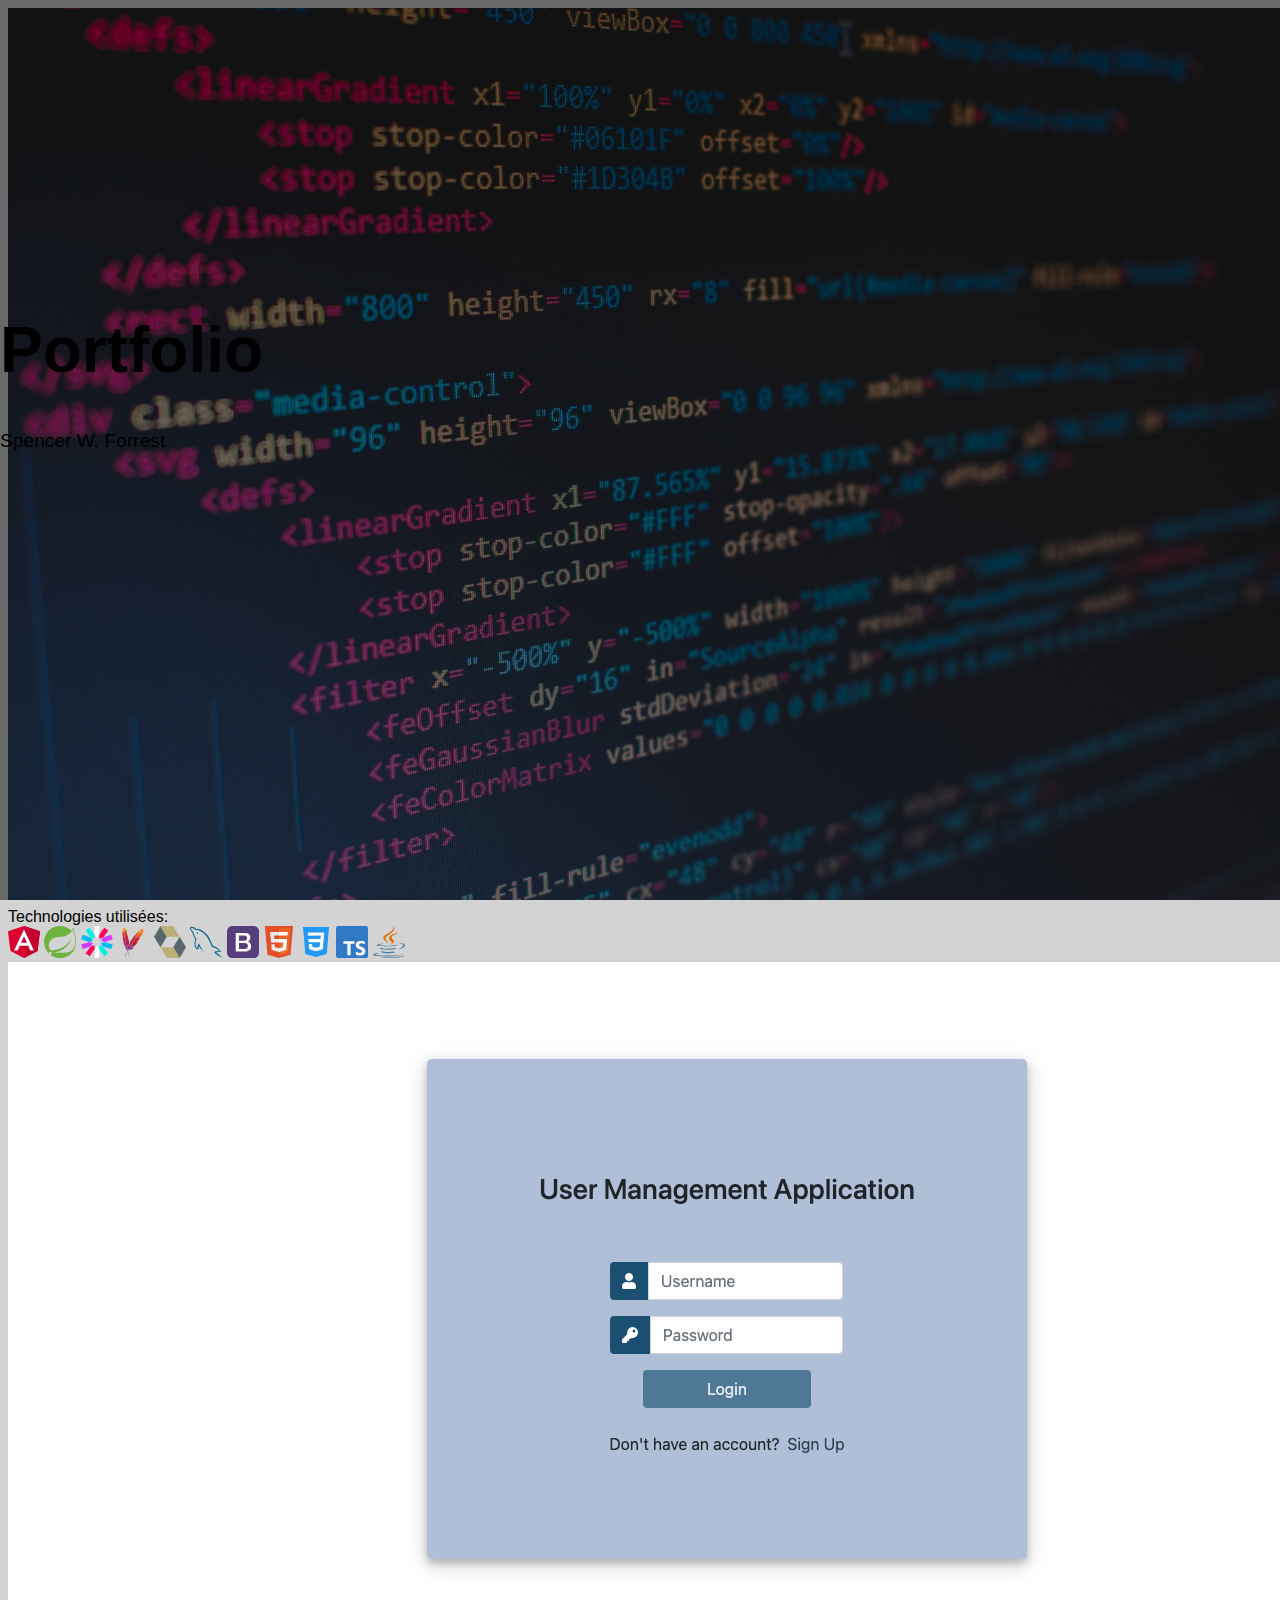
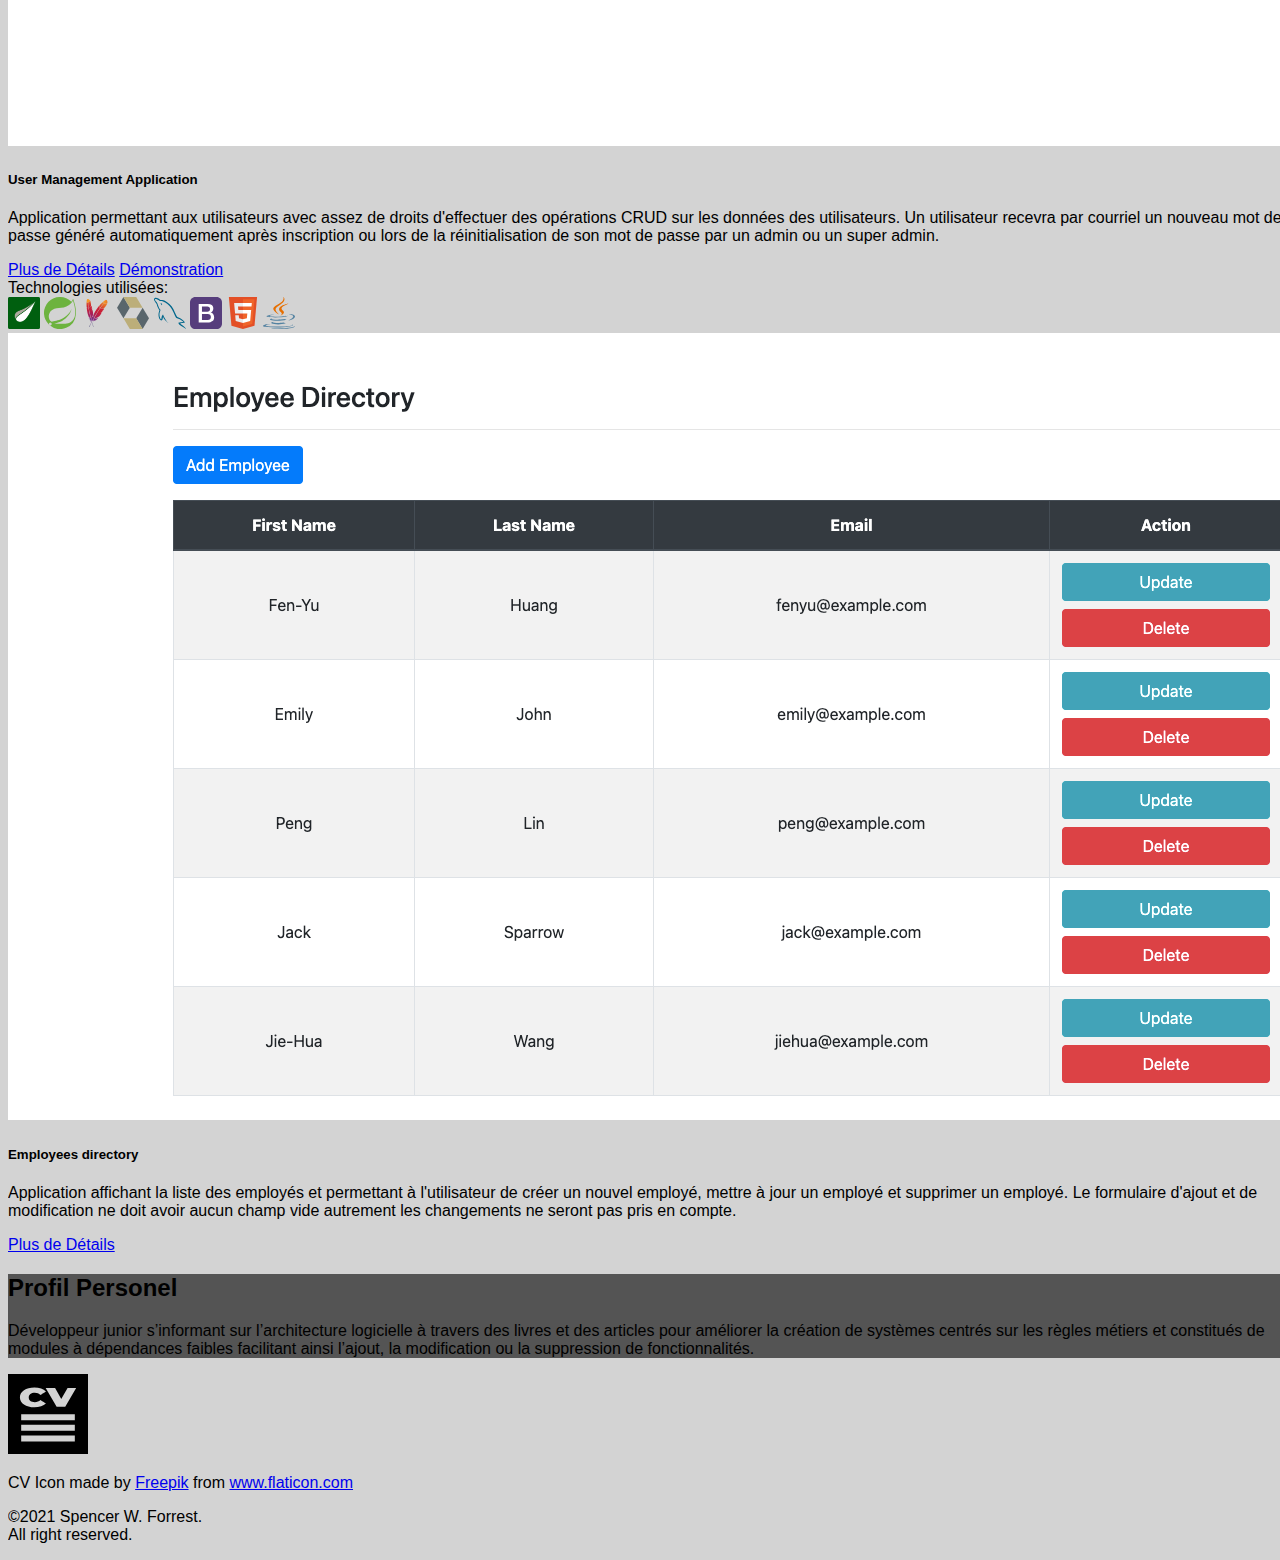
==== commit d7f92d5b: "Update About me section." ====
--- a/index.html
+++ b/index.html
@@ -182,7 +182,7 @@
             <div class="col ml-5 mr-5">
               <h2 class="text-center text-white py-5">Profil Personel</h2>
               <p class="text-white pb-5 mb-5">
-                Développeur s’informant sur l’architecture logicielle à travers des livres et des articles 
+                Développeur junior s’informant sur l’architecture logicielle à travers des livres et des articles 
                 pour améliorer la création de systèmes centrés sur les règles métiers et constitués de modules 
                 à dépendances faibles facilitant ainsi l’ajout, la modification ou la suppression de fonctionnalités.
               </p>
